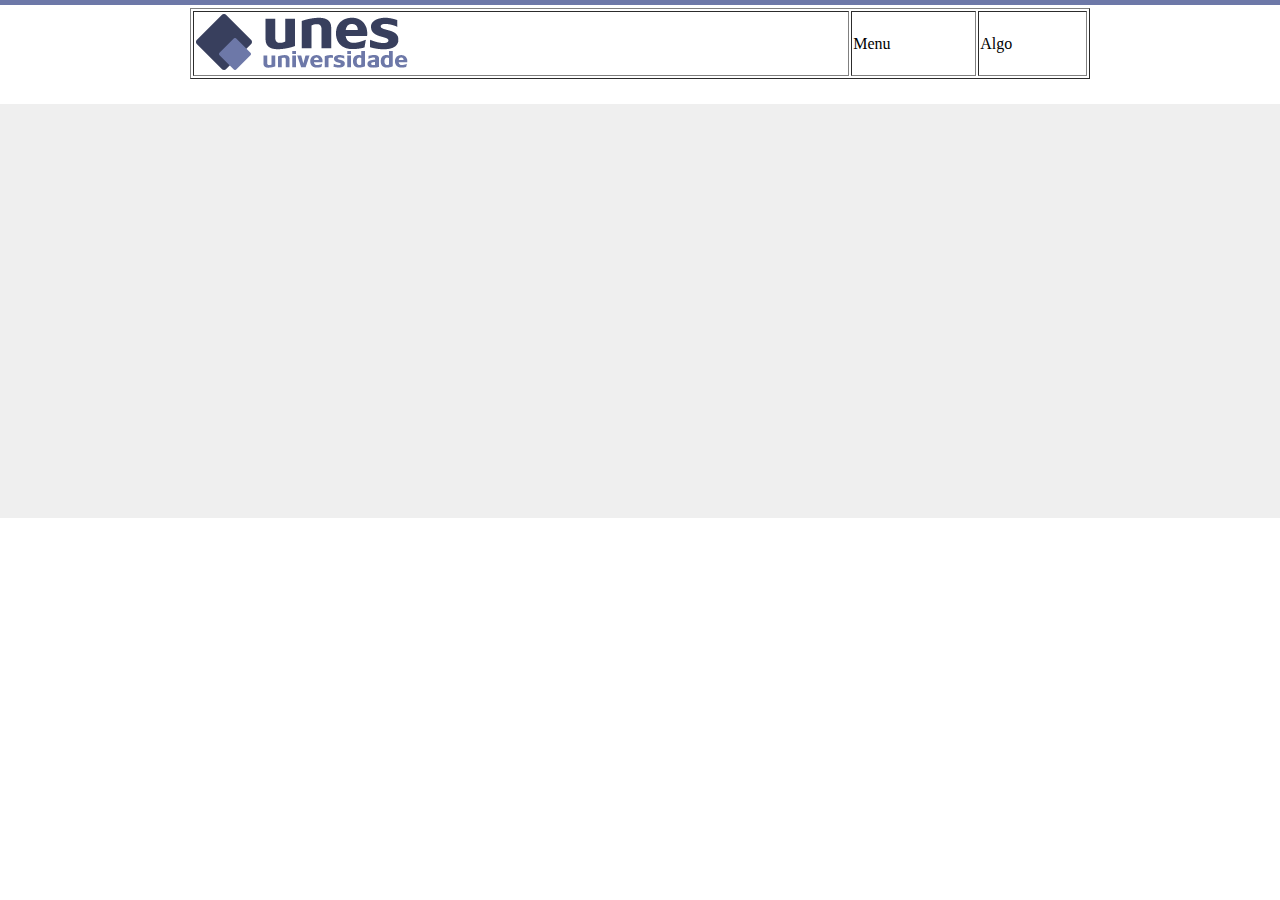
==== Index.html @ 29b96b20 "Logo and menu" ====
<!DOCTYPE html>
<html>
<head>
	<meta charset="utf-8">
	<meta name="viewport" content="width=device-width, initial-scale=1">
	<title>
		UNES - Página Principal
	</title>
</head>
<body background="Imagens-unes/fundo.png">
	<table border="1" width="900" align="center">
		<tr>
			<td><img src="Imagens-unes/logo.png"></td>
			<td>Menu</td>
			<td>Algo</td>
		</tr>
	</table>
</body>
</html>
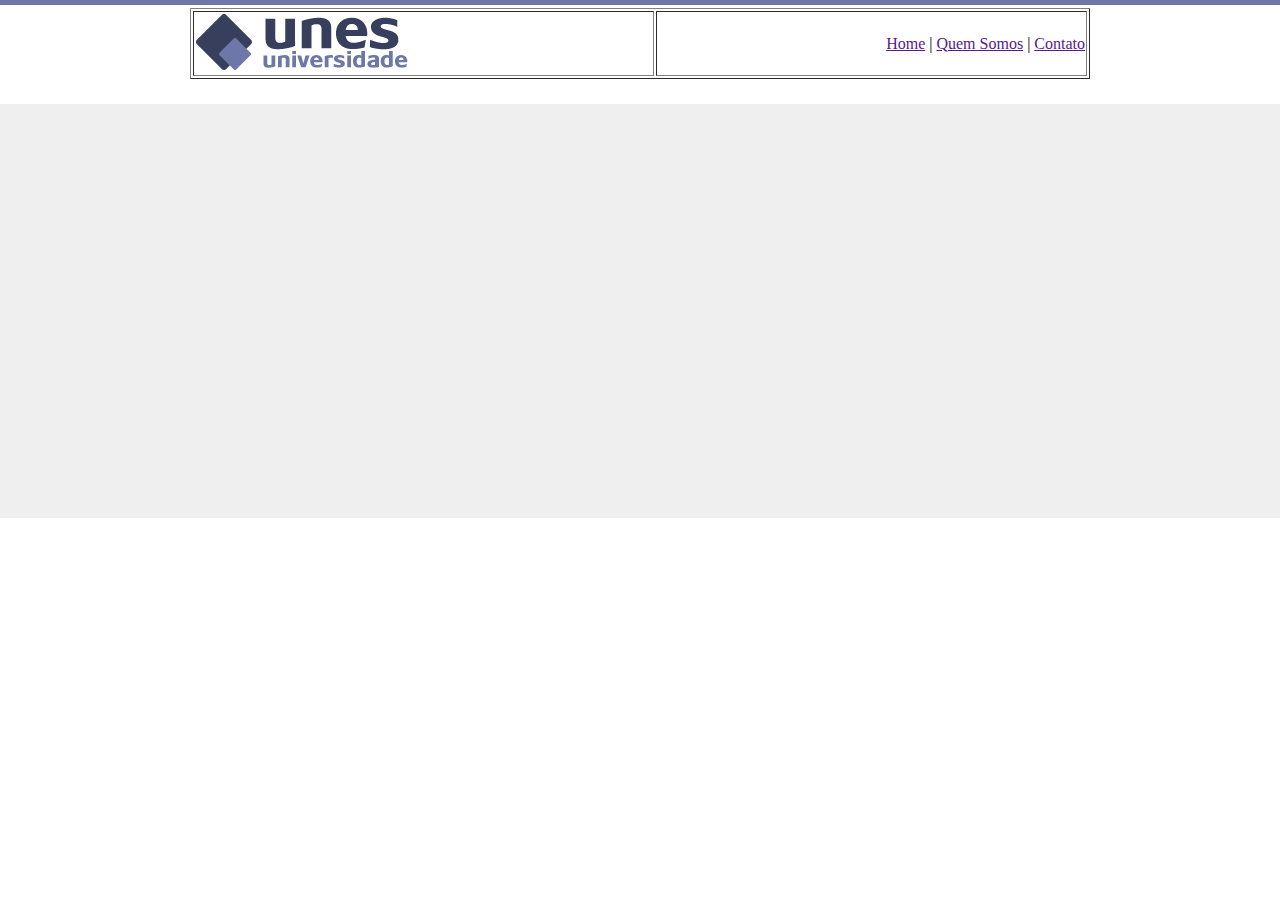
==== commit 96293613: "Updating Menu" ====
--- a/Index.html
+++ b/Index.html
@@ -11,8 +11,11 @@
 	<table border="1" width="900" align="center">
 		<tr>
 			<td><img src="Imagens-unes/logo.png"></td>
-			<td>Menu</td>
-			<td>Algo</td>
+			<td align="right">
+				<a href="">Home</a> |
+				<a href="">Quem Somos</a> |
+				<a href="">Contato</a>
+			</td>
 		</tr>
 	</table>
 </body>
